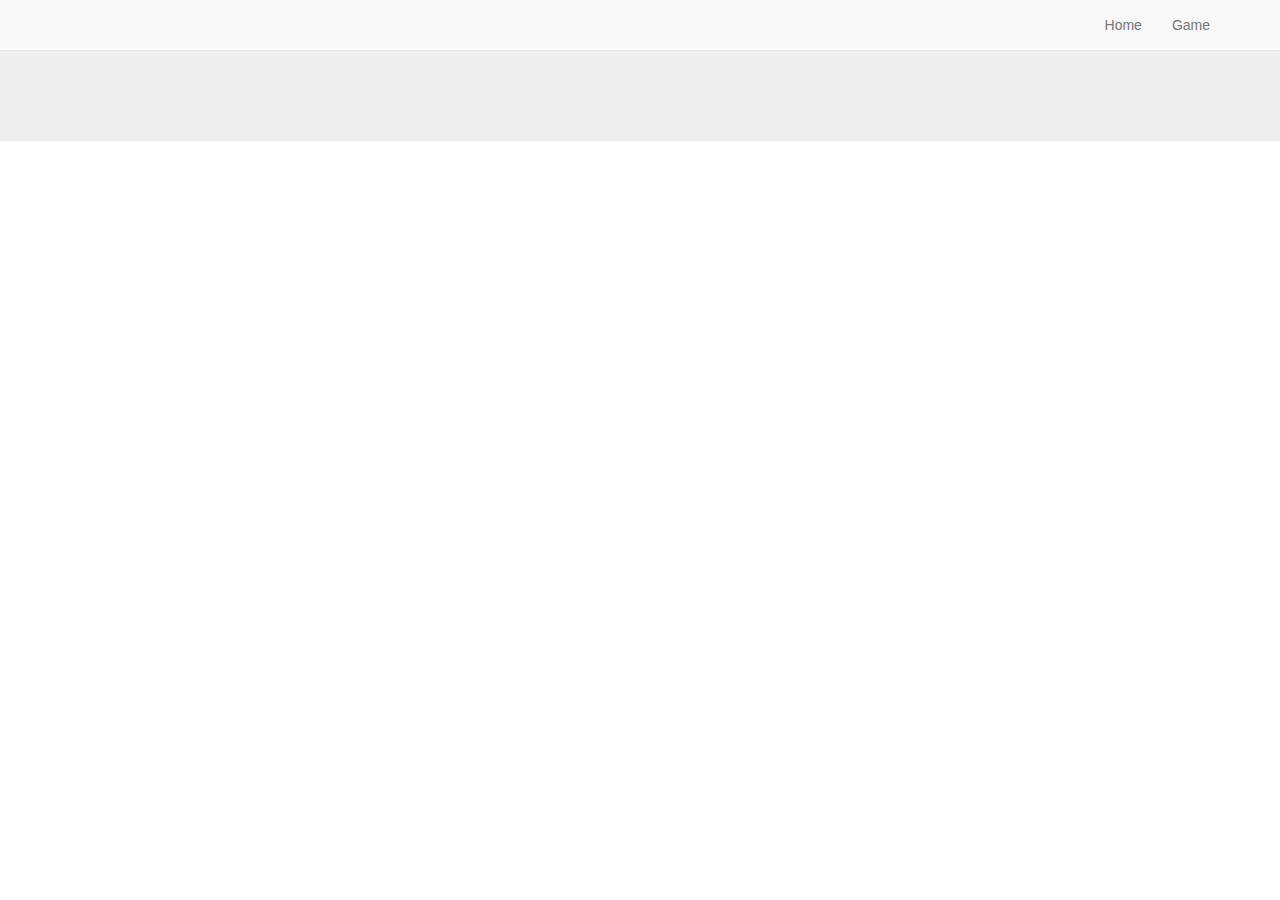
==== views/game.html @ c8a7adc5 "Initial views for Webapp" ====
<!doctype html>
<html lang="en">

<head>
<meta charset="UTF-8">
    <title>Game ID #</title>
    <script src="//ajax.googleapis.com/ajax/libs/jquery/1.11.1/jquery.min.js"></script>
    <link rel="stylesheet" href="http://maxcdn.bootstrapcdn.com/bootstrap/3.3.1/css/bootstrap.min.css">
    <script src="https://ajax.googleapis.com/ajax/libs/jquery/1.11.3/jquery.min.js"></script>
    <script src="//maxcdn.bootstrapcdn.com/bootstrap/3.3.1/js/bootstrap.min.js"></script>
    <script src="script.js"></script>
</head>

<body>
    <nav class="navbar navbar-default navbar-fixed-top">
        <div class="container">
          <div class="navbar-header">
            <button class="navbar-toggle" data-toggle="collapse" data-target=".navHeaderCollapse">
              <span class="sr-only"> Toggle navigation </span>
              <span class "icon-bar"></span>
            </button>
          </div>
          <div id="navbar" class="collapse navbar-collapse navHeaderCollapse">
            <ul class="navbar-right nav navbar-nav">
              <li><a href="home.html">Home</a></li>
              <li id="current"><a href="game.html">Game</a></li>
            </ul>
          </div>
          <!--/.nav-collapse -->
        </div>
    </nav>
	<div class="container-fluid">
      <div class="container">
        <div class="row">
          <div class="col-lg-12 col-md-12 col-sm-12 col-xs-12">
            <p> Gameboard to go here dynamically </p>
          </div>
        </div>
      </div>
    </div>

<div class="jumbotron"> 
<p></p>
</body>
</html>
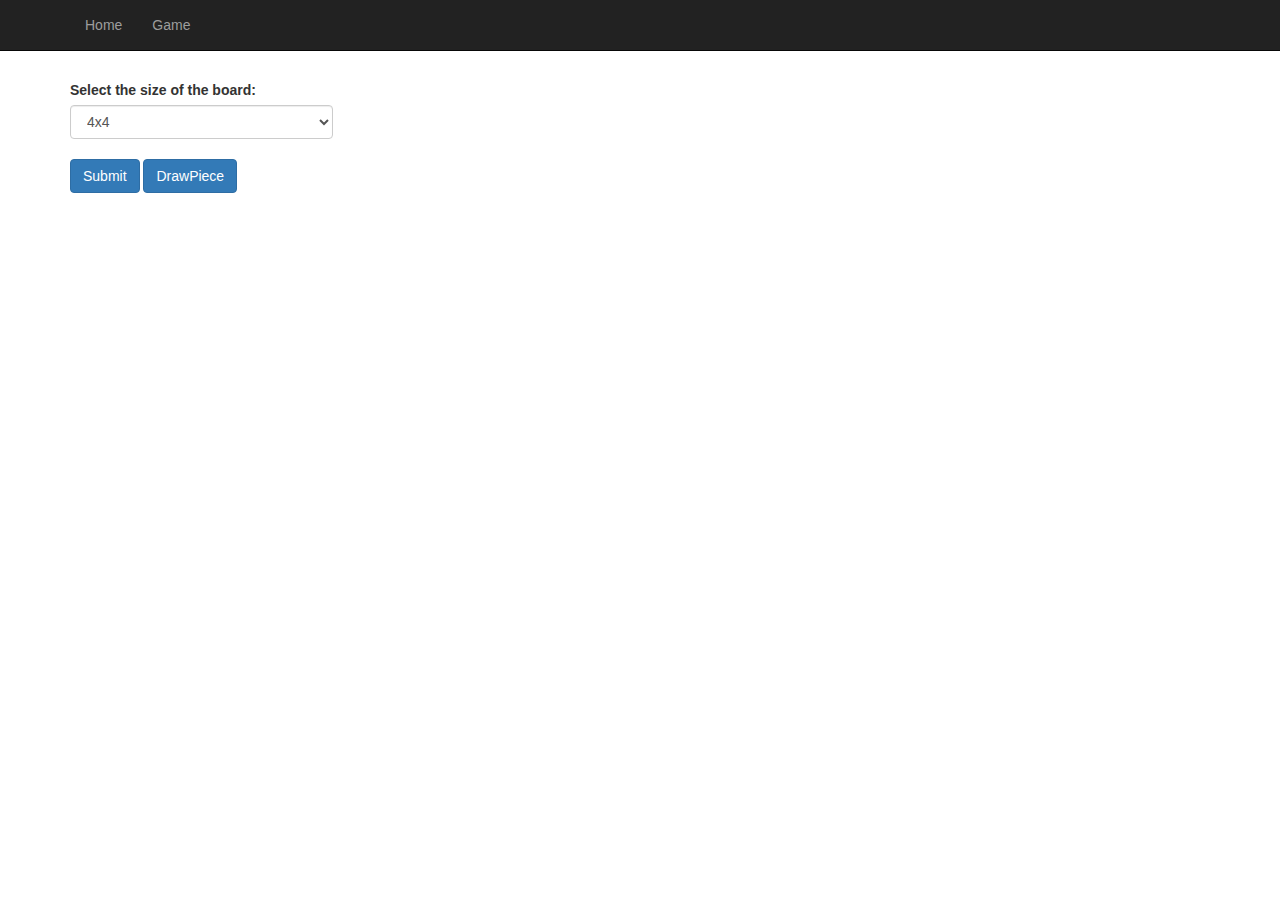
==== commit 84e7a381: "Draw gameboard and gamepiece" ====
--- a/views/game.html
+++ b/views/game.html
@@ -4,25 +4,149 @@
 <head>
 <meta charset="UTF-8">
     <title>Game ID #</title>
-    <script src="//ajax.googleapis.com/ajax/libs/jquery/1.11.1/jquery.min.js"></script>
+    <script src="http://d3js.org/d3.v3.min.js" charset="utf-8"></script>
+    <script src="http://d3js.org/topojson.v1.min.js"></script>
+    <script src="http://ajax.googleapis.com/ajax/libs/jquery/1.11.1/jquery.min.js"></script>
+    <script src="https://ajax.googleapis.com/ajax/libs/jquery/1.11.3/jquery.min.js"></script>
+    <script src="https://maxcdn.bootstrapcdn.com/bootstrap/3.3.1/js/bootstrap.min.js"></script>
     <link rel="stylesheet" href="http://maxcdn.bootstrapcdn.com/bootstrap/3.3.1/css/bootstrap.min.css">
-    <script src="https://ajax.googleapis.com/ajax/libs/jquery/1.11.3/jquery.min.js"></script>
-    <script src="//maxcdn.bootstrapcdn.com/bootstrap/3.3.1/js/bootstrap.min.js"></script>
-    <script src="script.js"></script>
+    <link rel="stylesheet" type="text/css" href="css/mainstylesheet.css">
 </head>
+<script>
+var svg;
+
+function drawBoard(){
+    var selectedSize = document.getElementById("sel1");
+    var size = selectedSize.options[selectedSize.selectedIndex].value;
+    var margin = {top: 20, right: 20, bottom: 20, left: 20},
+    width = 900 - margin.left - margin.right,
+    height = 900 - margin.top - margin.bottom;
+    
+    d3.select("svg").remove();
+    
+    svg = d3.select("#checkboard-canvas")
+        .append("svg")
+        .attr("width", width + margin.left + margin.right)
+        .attr("height", height + margin.top + margin.bottom)
+        .attr("class", "background-yellow")
+        .append("g")
+        .attr("transform",
+        "translate(" + margin.left + "," + margin.top + ")");
+            
+    //For each column
+    for (i = 0; i<size; i++) {
+        //Draw a row of the chessboard.
+        if (i%2 ==0) {
+            for (j = 0; j<size; j++) {
+            
+                var xid = j.toString();
+                var yid = i.toString();
+                var squareId = "c" + xid.concat("-", yid);
+
+                if (j%2 == 0) {
+                    var rectangle = svg.append("rect")
+                            .attr("class", "white-square")
+                            .attr("id", squareId)
+                            .attr("x", (j*(width/size)))
+                            .attr("y", (i*(width/size)))
+                            .attr("width", width/size)
+                            .attr("height", height/size)
+                            .attr("fill", "white")
+                            .attr("fill-opacity", 1);
+                }
+                else {
+                    var rectangle = svg.append("rect")
+                            .attr("class", "black-square")
+                            .attr("id", squareId)
+                            .attr("x", (j*(width/size)))
+                            .attr("y", (i*(width/size)))
+                            .attr("width", width/size)
+                            .attr("height", height/size)
+                            .attr("fill", "black")
+                            .attr("fill-opacity", 1);
+                }
+            }
+        }
+        else {
+            for (j = 0; j<size; j++) {
+                var xid = j.toString();
+                var yid = i.toString();
+                var squareId = "c" + xid.concat("-", yid);
+                if (j%2 == 0) {
+                    var rectangle = svg.append("rect")
+                            .attr("class", "black-square")
+                            .attr("id", squareId)
+                            .attr("x", (j*(width/size)))
+                            .attr("y", (i*(width/size)))
+                            .attr("width", width/size)
+                            .attr("height", height/size)
+                            .attr("fill", "black")
+                            .attr("fill-opacity", 1);
+                }
+                else {
+                    var rectangle = svg.append("rect")
+                                .attr("class", "white-square")
+                                .attr("id", squareId)
+                                .attr("x", (j*(width/size)))
+                                .attr("y", (i*(width/size)))
+                                .attr("width", width/size)
+                                .attr("height", height/size)
+                                .attr("fill", "white")
+                                .attr("fill-opacity", 1);
+                }
+            }
+        }
+    }
+}
+
+function drawPiece(xPos, yPos, pieceType) {
+    var piecelist = '{"pieceTypes":[' + '{"WhiteKing":"&#9812;"},' + 
+    '{"WhiteQueen":"&#9813;"},' + '{"WhiteRook":"&#9814;"},' + 
+    '{"WhiteBishop":"&#9815;"},' + '{"WhiteKnight":"&#9816;"},' + 
+    '{"WhitePawn":"&#9817;"},' + '{"BlackKing":"&#9818;"},' + 
+    '{"BlackQueen":"&#9819;"},' + '{"BlackRook":"&#9820;"},' + 
+    '{"BlackBishop":"&#9821;"},' + '{"BlackKnight":"&#9822;"},' + 
+    '{"BlackPawn":"&#9823;"}]}';
+    
+    var piecedata = JSON.parse(piecelist);
+    
+    for (var i = 0; i<13; i++) {
+        for (var key in piecedata.pieceTypes[i]) {
+            if (key == pieceType) {
+                var unicode = piecedata.pieceTypes[i][key];
+                console.log(unicode);
+                var squareIdInfo = xPos.concat("-", yPos);
+                var squareInfo = "#c" + squareIdInfo;
+                var squareXpos = d3.select(squareInfo).attr("x");
+                var squareYpos = d3.select(squareInfo).attr("y");
+                var squareWidth = d3.select(squareInfo).attr("width");
+                var squareHeight = d3.select(squareInfo).attr("height");
+                var boardSquare = d3.select("#checkboard-canvas");
+                console.log(squareXpos);
+                console.log(squareYpos);
+                var rectangle = svg.append("text")
+                            .attr("x", squareXpos)
+                            .attr("y", squareYpos)
+                            .attr("font-size", "100px")
+                            .text(unicode);
+            }
+        }
+    }
+}
+</script>
 
 <body>
-    <nav class="navbar navbar-default navbar-fixed-top">
+    <nav class="navbar navbar-inverse navbar-fixed-top">
         <div class="container">
           <div class="navbar-header">
             <button class="navbar-toggle" data-toggle="collapse" data-target=".navHeaderCollapse">
               <span class="sr-only"> Toggle navigation </span>
               <span class "icon-bar"></span>
             </button>
+          <div id="navbar" class="collapse navbar-collapse navHeaderCollapse">
           </div>
-          <div id="navbar" class="collapse navbar-collapse navHeaderCollapse">
             <ul class="navbar-right nav navbar-nav">
-              <li><a href="home.html">Home</a></li>
+              <li><a href="index.html">Home</a></li>
               <li id="current"><a href="game.html">Game</a></li>
             </ul>
           </div>
@@ -32,14 +156,36 @@
 	<div class="container-fluid">
       <div class="container">
         <div class="row">
-          <div class="col-lg-12 col-md-12 col-sm-12 col-xs-12">
-            <p> Gameboard to go here dynamically </p>
-          </div>
+        <br><br><br><br>
+                <!--<div class="col-lg-9 col-md-9 col-sm-9 col-xs-12 centered chessboard">
+                </div>-->
+                <div class="col-lg-3 col-md-3 col-sm-3 col-xs-12">
+                    <div class="form-group">
+                      <label for="sel1">Select the size of the board:</label>
+                      <select class="form-control" id="sel1">
+                        <option value = "4">4x4</option>
+                        <option value = "5">5x5</option>
+                        <option value = "6">6x6</option>
+                        <option value = "7">7x7</option>
+                        <option value = "8">8x8</option>
+                        <option value = "9">9x9</option>
+                        <option value = "10">10x10</option>
+                        <option value = "11">11x11</option>
+                        <option value = "12">12x12</option>
+                        <option value = "13">13x13</option>
+                        <option value = "14">14x14</option>
+                        <option value = "15">15x15</option>
+                      </select>
+                      <br>
+                      <input type="submit" class="btn btn-primary" value="Submit" onclick = "drawBoard();">
+                      <input type="submit" class="btn btn-primary" value="DrawPiece" onclick = "drawPiece('1','3','WhiteKing');">
+                    </div>
+                </div>
+                <div id = "checkboard-canvas" class="col-lg-9 col-md-9 col-sm-9 col-xs-12">
+                </div>
+                <br>
         </div>
       </div>
     </div>
-
-<div class="jumbotron"> 
-<p></p>
 </body>
 </html>--- a/views/css/mainstylesheet.css
+++ b/views/css/mainstylesheet.css
@@ -0,0 +1,29 @@
+.chessboard {
+    /*width: 690px;
+    height: 680px;*/
+    margin: 20px;
+    border: 25px solid #333;
+}
+.black {
+    float: left;
+    width: 80px;
+    height: 80px;
+    background-color: #999;
+    font-size:50px;
+    text-align:center;
+    display: table-cell;
+    vertical-align:middle;
+}
+.white {
+    float: left;
+    width: 80px;
+    height: 80px;
+    background-color: #fff;
+    font-size:50px;
+    text-align:center;
+    display: table-cell;
+    vertical-align:middle;
+}
+.background-yellow{
+	background-color: yellow;
+}